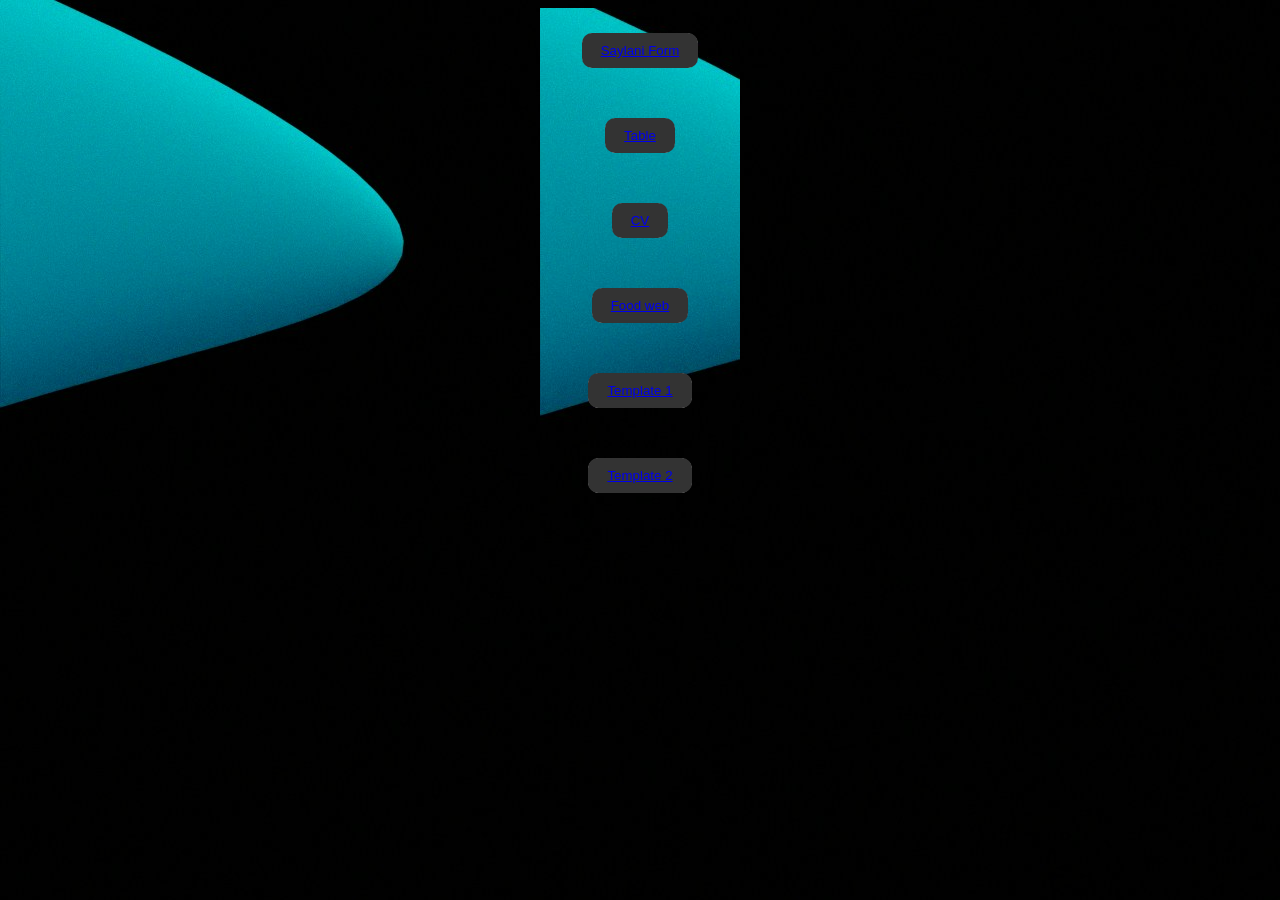
==== index.html @ 88f7b055 "web" ====
<!DOCTYPE html>
<html lang="en">
<head>
   <meta charset="UTF-8">
   <meta name="viewport" content="width=device-width, initial-scale=1.0">
   <title>All websites</title>
   <link rel="stylesheet" href="./indexStyle.css">
</head>
<body background="./class assignments/faded_gallery-OfdOEdGYiuk-unsplash.jpg">
   <div class="button-container">
   <button class="btn"><a href="./class assignments/Form..html">Saylani Form</a></button>
   <button class="btn"><a href="./class assignments/Table..html">Table</a></button>
   <button class="btn"><a href="./class assignments/CV..html">CV</a></button><br><br>
   <br>
   <button class="btn"><a href="./Food.html">Food web</a></button>
   <button class="btn"><a href="./Template 1.html">Template 1</a></button>
   <button class="btn"><a href="./Template 2.html">Template 2</a></button>
   </div>
</body>
</html>
---- indexStyle.css ----
/* 
  Project: CSS Glowing Button
  Created: Sunday, 06 March 2022
  Author: Jamshid Elmi 
  Tutorial: https://youtu.be/b_8fHNIHFk4
*/
html, body {
    background-image: url(./wallpaper.jpg);
  display: flex;
  justify-content: center;
  align-items: center;
  background-color: #161616;
  overflow: hidden;
  /* transform: scale(1.5); */
}
.button-container {
  display: flex;
  flex-wrap: wrap; /* allows buttons to go to next line */
  justify-content: center;
  max-width: 200px; /* optional: limit width */
}

.btn {
  flex: 0 0 auto; /* prevent stretching */
}

/* button */
.btn {
  margin: 25px;
  padding: 10px 19px;
  border: none;
  outline: none;
  color: #FFF;
  cursor: pointer;
  position: relative;
  z-index: 0;
  border-radius: 12px;
}
.btn::after {
  content: "";
  z-index: -1;
  position: absolute;
  width: 100%;
  height: 100%;
  background-color: #333;
  left: 0;
  top: 0;
  border-radius: 10px;
}
/* glow */
.btn::before {
  content: "";
  background: linear-gradient(
    45deg,
    #FF0000, #FF7300, #FFFB00, #48FF00,
    #00FFD5, #002BFF, #FF00C8, #FF0000
  );
  position: absolute;
  top: -2px;
  left: -2px;
  background-size: 600%;
  z-index: -1;
  width: calc(100% + 4px);
  height:  calc(100% + 4px);
  filter: blur(8px);
  animation: glowing 20s linear infinite;
  transition: opacity .3s ease-in-out;
  border-radius: 10px;
  opacity: 0;
}

@keyframes glowing {
  0% {background-position: 0 0;}
  50% {background-position: 400% 0;}
  100% {background-position: 0 0;}
}

/* hover */
.btn:hover::before {
  opacity: 1;
}

.btn:active:after {
  background: transparent;
}

.btn:active {
  color: #000;
  font-weight: bold;
}
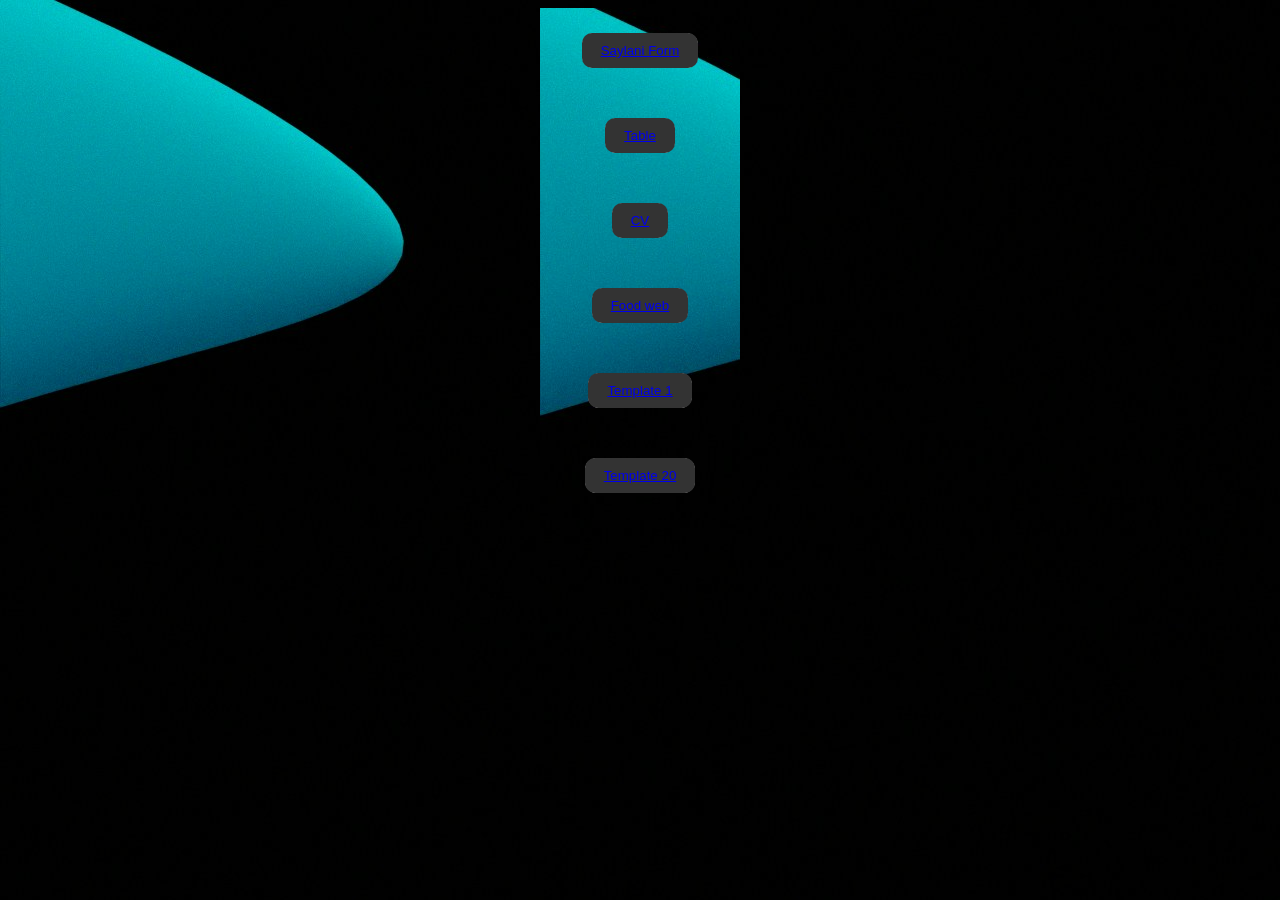
==== commit e43691c5: "Update index.html" ====
--- a/index.html
+++ b/index.html
@@ -14,7 +14,7 @@
    <br>
    <button class="btn"><a href="./Food.html">Food web</a></button>
    <button class="btn"><a href="./Template 1.html">Template 1</a></button>
-   <button class="btn"><a href="./Template 2.html">Template 2</a></button>
+   <button class="btn"><a href="./Template 2.html">Template 20</a></button>
    </div>
 </body>
-</html>+</html>
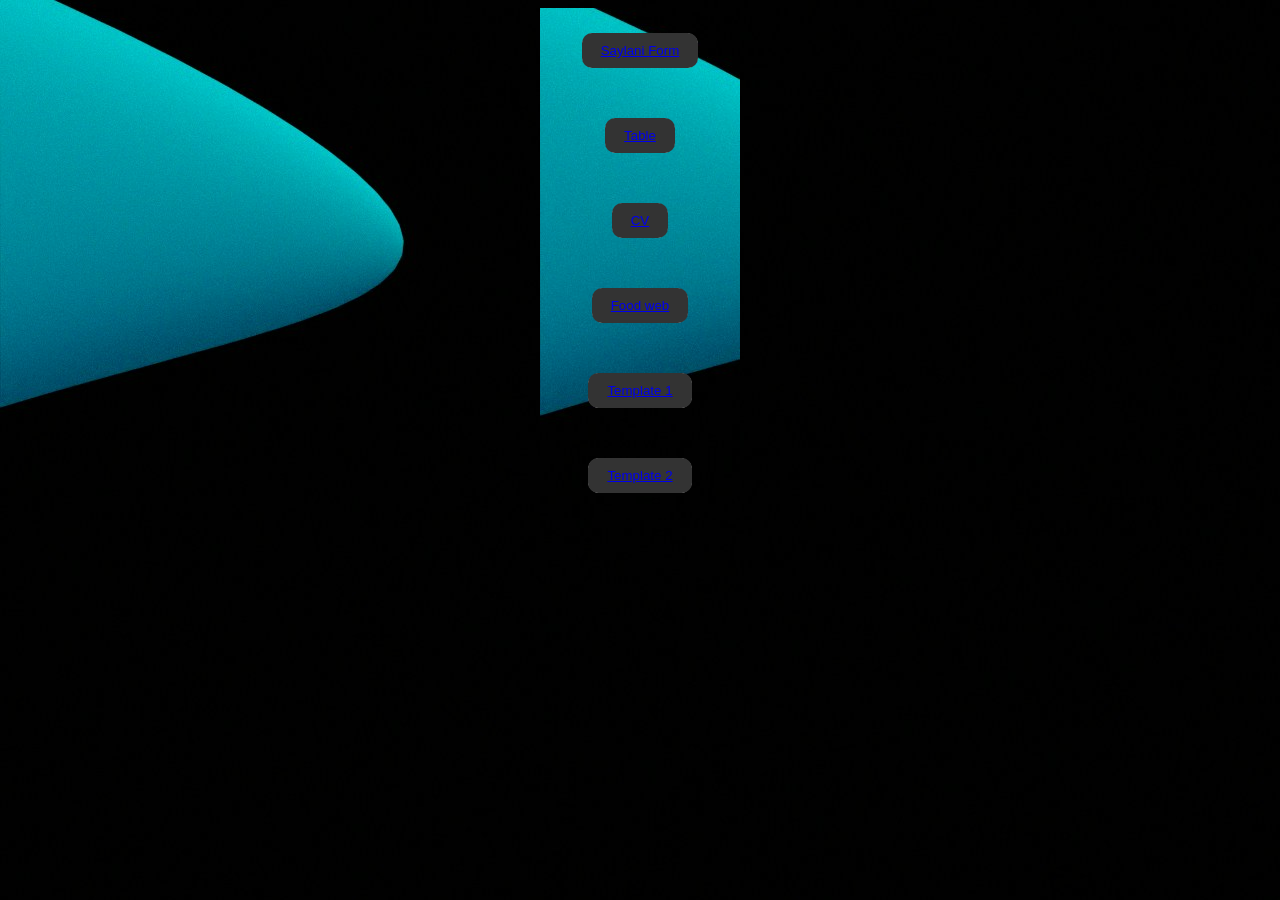
==== commit e8291ff4: "Update index.html" ====
--- a/index.html
+++ b/index.html
@@ -14,7 +14,7 @@
    <br>
    <button class="btn"><a href="./Food.html">Food web</a></button>
    <button class="btn"><a href="./Template 1.html">Template 1</a></button>
-   <button class="btn"><a href="./Template 2.html">Template 20</a></button>
+   <button class="btn"><a href="./Template 2.html">Template 2</a></button>
    </div>
 </body>
 </html>
